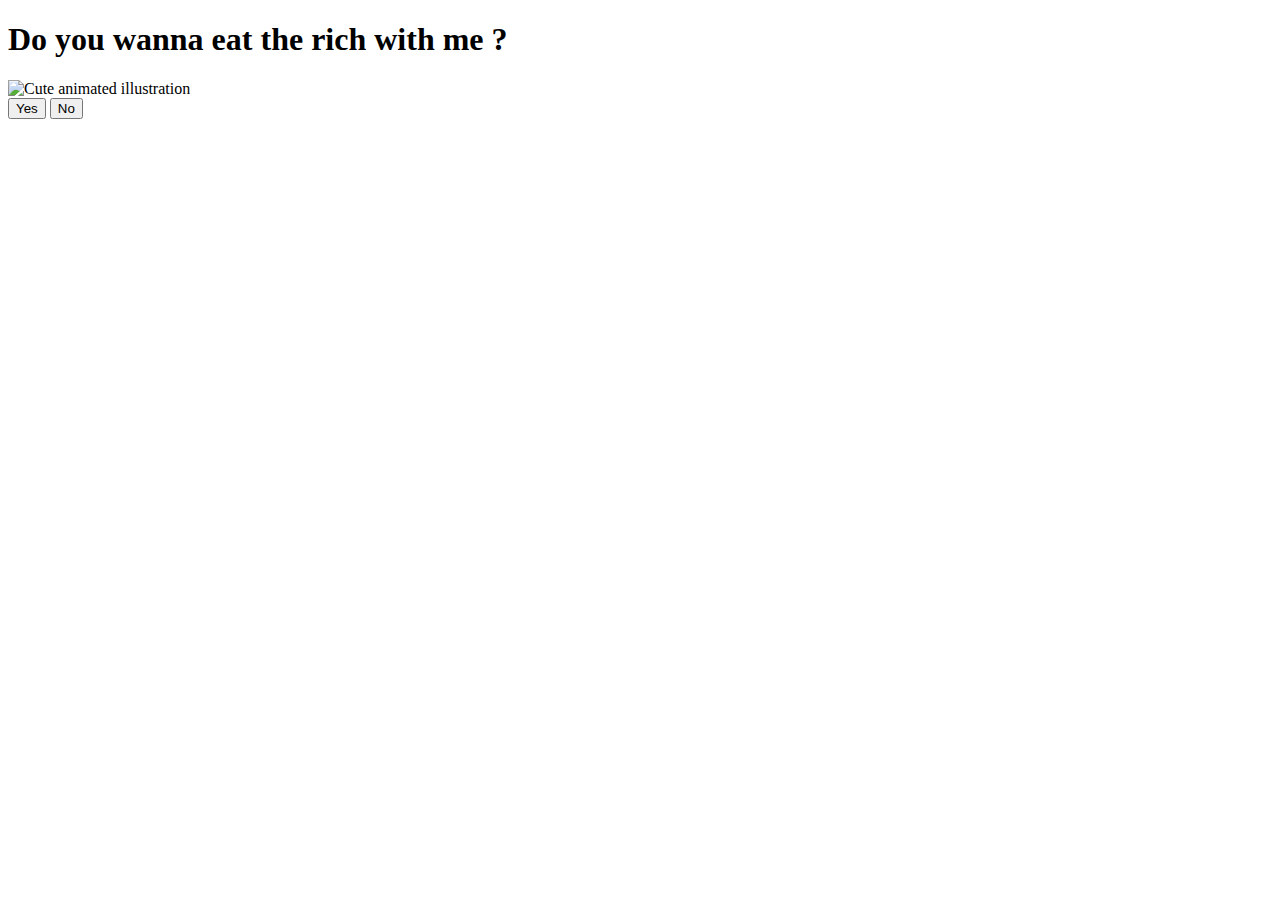
==== index.html @ 43010b02 "Rename index to index.html" ====
<!DOCTYPE html>
<html lang="en">
    <head>
        <link rel="stylesheet" href="./styles.css">
        
    </head> 
    <body>
        <div class="container">
            <div >
                <h1 class = "header_text">Do you wanna eat the rich with me ?</h1>
            </div>
            <div class="gif_container">
                <img src="" alt="Cute animated illustration">
            </div>
            <div class = "buttons">
                <button class="btn" id = "yesButton" onclick="nextPage()">Yes</button>
                <button class="btn" id="noButton" onmouseover="moveButton()" onclick="moveButton()">No</button>
                <script>
                    function nextPage() {
                        window.location.href = "yes.html";
                    }
                    
                    function moveButton() {
                        var x = Math.random() * (window.innerWidth - document.getElementById('noButton').offsetWidth);
                        var y = Math.random() * (window.innerHeight - document.getElementById('noButton').offsetHeight);
                        document.getElementById('noButton').style.left = `${x}px`;
                        document.getElementById('noButton').style.top = `${y}px`;
                    }
                </script> 
            </div>
        </div>
       
    </body> 
</html>
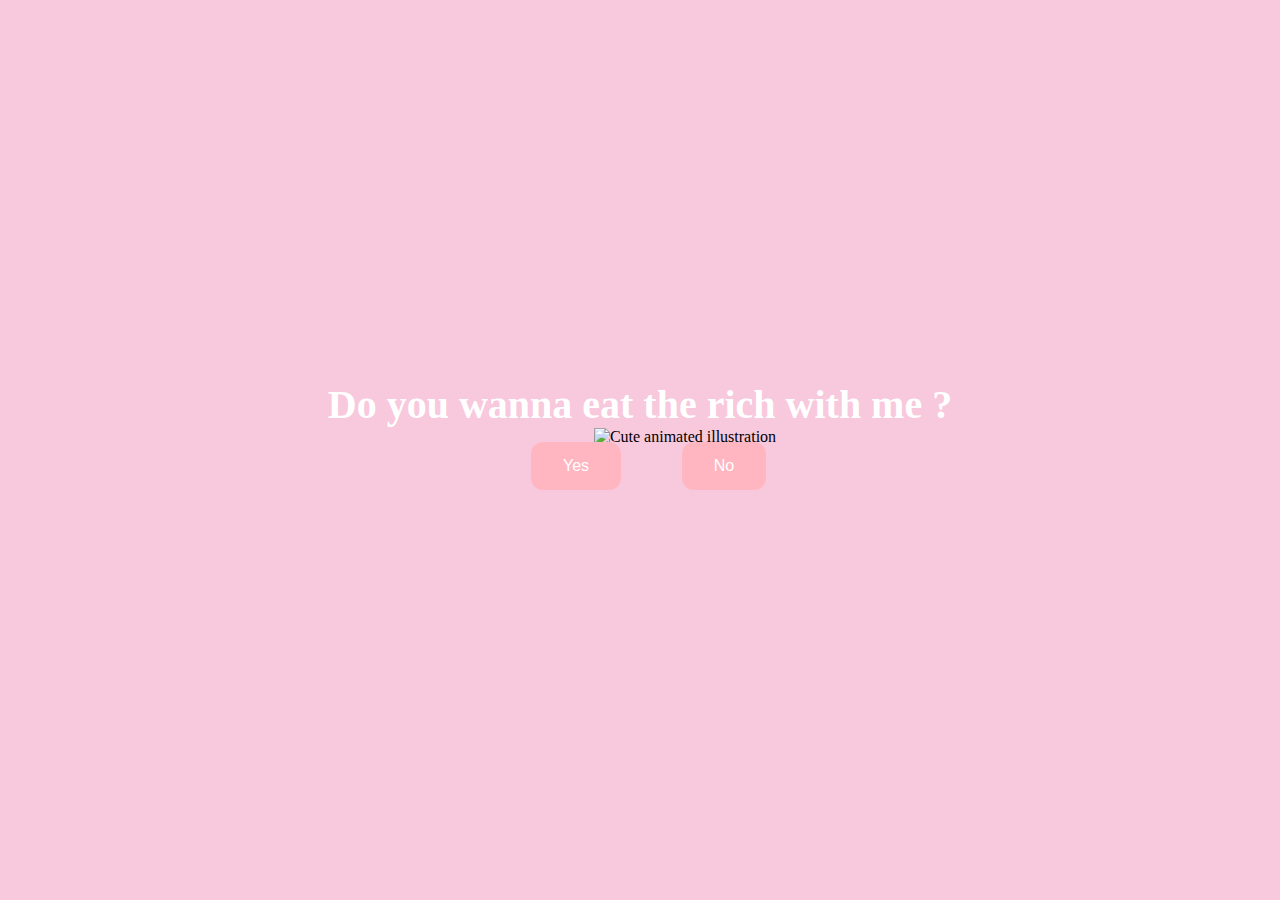
==== commit f02a4a00: "Update index.html" ====
--- a/index.html
+++ b/index.html
@@ -1,7 +1,7 @@
 <!DOCTYPE html>
 <html lang="en">
     <head>
-        <link rel="stylesheet" href="./styles.css">
+        <link rel="stylesheet" href="./style.css">
         
     </head> 
     <body>
--- a/style.css
+++ b/style.css
@@ -0,0 +1,58 @@
+body {
+    display: flex;
+    justify-content: center;
+    align-items: center;
+    height: 90vh;
+    background-color: #F8C8DC;
+}
+
+#noButton {
+    position: absolute;
+    margin-left: 150px;
+    transition: 0.5s;
+}
+
+#yesButton {
+    position: absolute;
+    margin-right: 150px;
+}
+
+.header_text {
+    font-family: 'Nunito';
+    font-size: 40px;
+    font-weight: bold;
+    color: white;
+    text-align: center;
+    margin-top: 20px;
+    margin-bottom: 0px;
+}
+
+.buttons {
+    display: flex;
+    flex-direction: row;
+    justify-content: center;
+    align-items: center;
+    margin-top: 20px;
+    margin-left: 20px;
+}
+
+.btn {
+    background-color: #FFB6C1;
+    color: white;
+    padding: 15px 32px;
+    text-align: center;
+    display: inline-block;
+    font-size: 16px;
+    margin: 4px 2px;
+    cursor: pointer;
+    border: none;
+    border-radius: 12px;
+    transition: background-color 0.3s ease;
+}
+
+.gif_container {
+    display: flex;
+    justify-content: center;
+    align-items: center;
+    margin-left: 90px;
+}
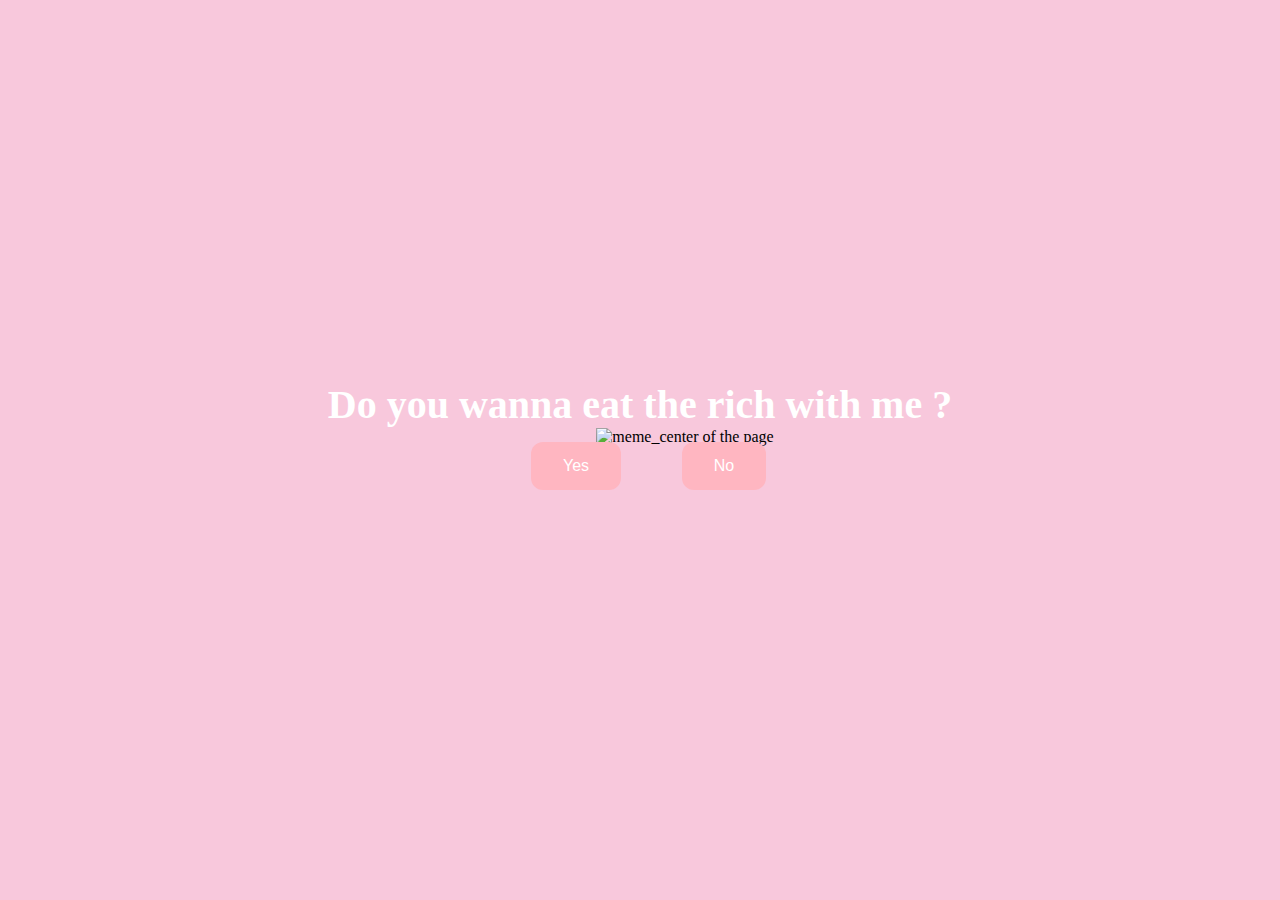
==== commit 06abe223: "Update index.html" ====
--- a/index.html
+++ b/index.html
@@ -10,7 +10,7 @@
                 <h1 class = "header_text">Do you wanna eat the rich with me ?</h1>
             </div>
             <div class="gif_container">
-                <img src="" alt="Cute animated illustration">
+                <img src="" alt="meme_center of the page">
             </div>
             <div class = "buttons">
                 <button class="btn" id = "yesButton" onclick="nextPage()">Yes</button>
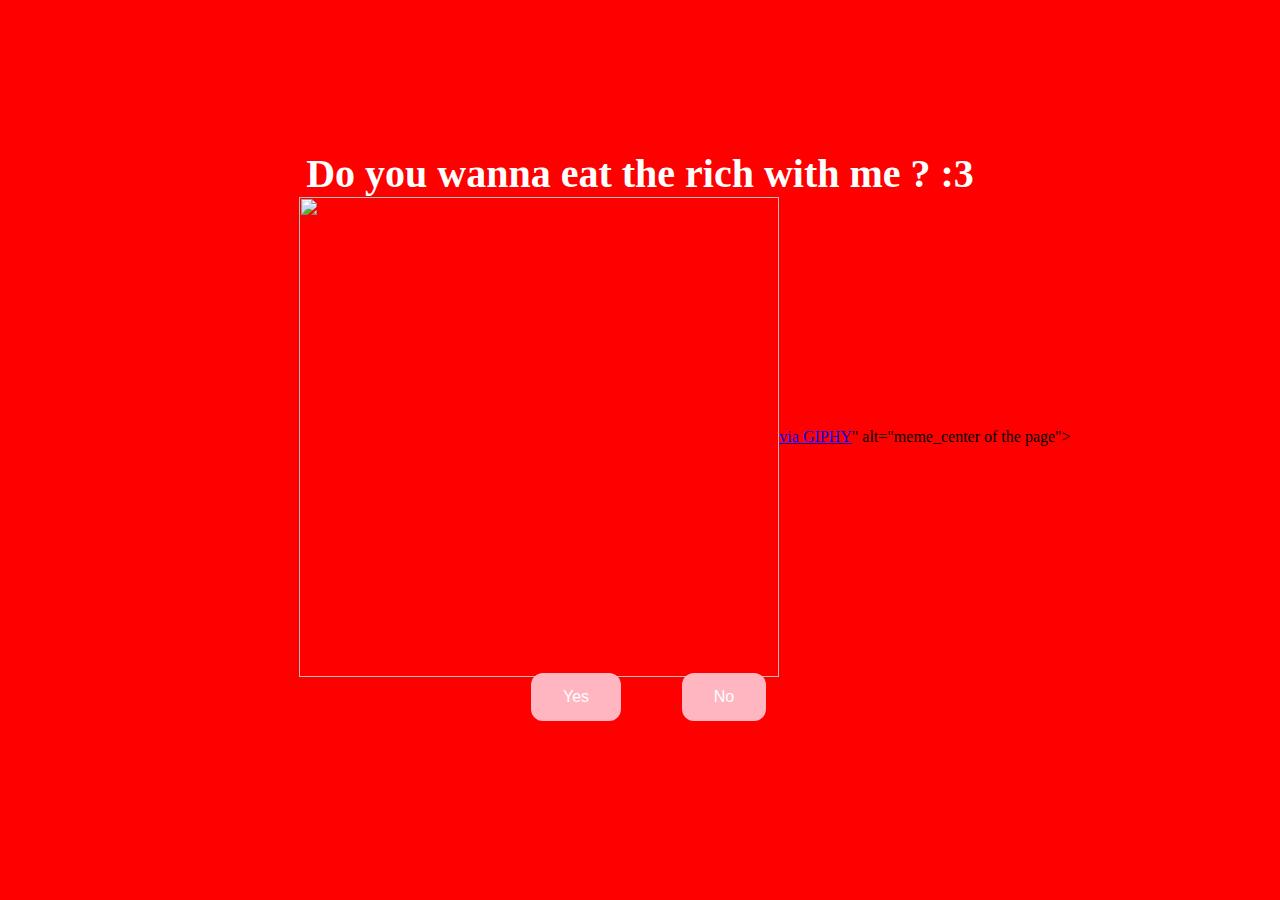
==== commit d0b0be37: "Update index.html" ====
--- a/index.html
+++ b/index.html
@@ -7,10 +7,10 @@
     <body>
         <div class="container">
             <div >
-                <h1 class = "header_text">Do you wanna eat the rich with me ?</h1>
+                <h1 class = "header_text">Do you wanna eat the rich with me ? :3</h1>
             </div>
             <div class="gif_container">
-                <img src="" alt="meme_center of the page">
+                <img src="<iframe src="https://giphy.com/embed/nCrUTDvTMTqrt2BTIK" width="480" height="480" frameBorder="0" class="giphy-embed" allowFullScreen></iframe><p><a href="https://giphy.com/gifs/HollerStudios-lion-lamb-lio-and-lam-nCrUTDvTMTqrt2BTIK">via GIPHY</a></p>" alt="meme_center of the page">
             </div>
             <div class = "buttons">
                 <button class="btn" id = "yesButton" onclick="nextPage()">Yes</button>
--- a/style.css
+++ b/style.css
@@ -3,7 +3,7 @@
     justify-content: center;
     align-items: center;
     height: 90vh;
-    background-color: #F8C8DC;
+    background-color: #FF0000;
 }
 
 #noButton {
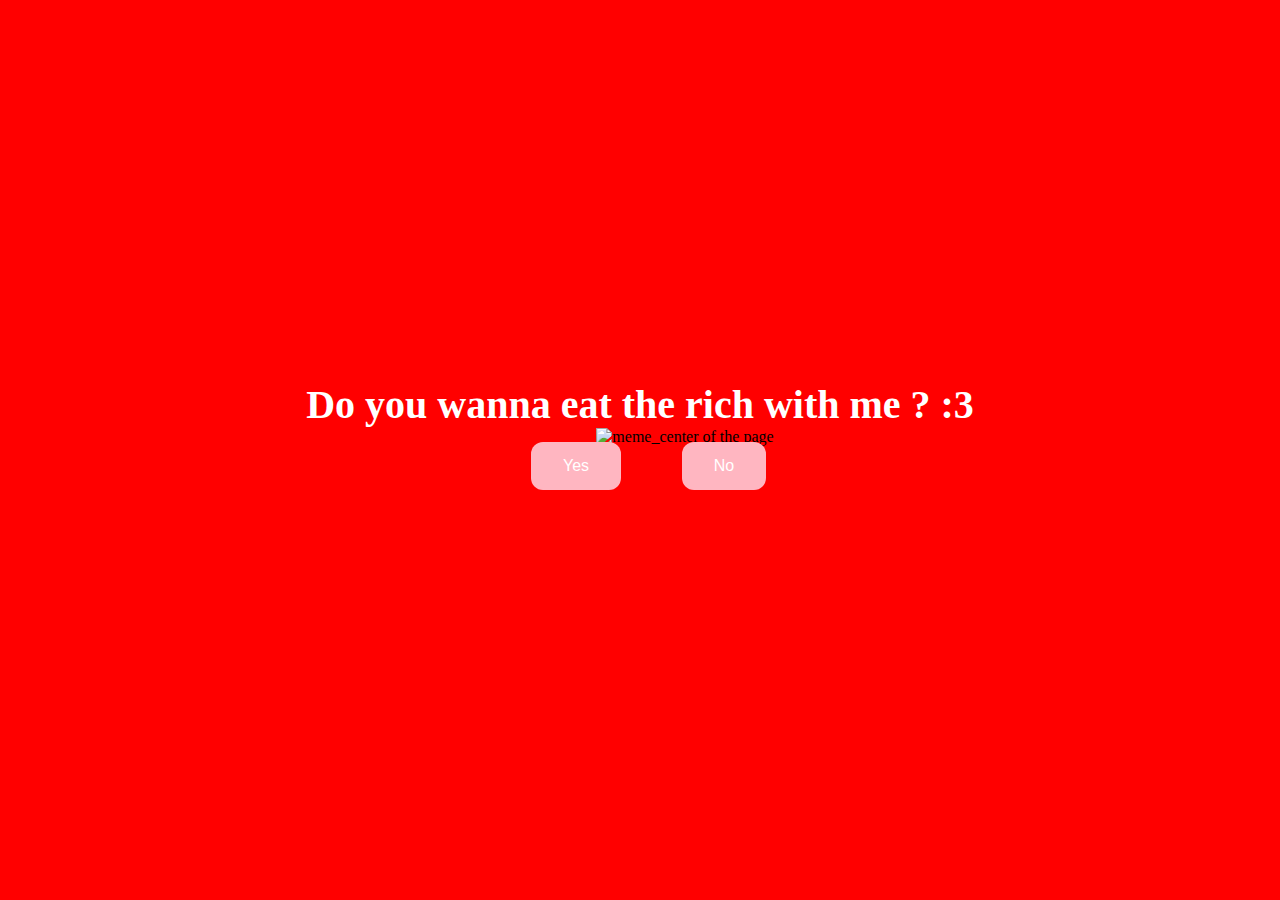
==== commit a17b6797: "Update index.html" ====
--- a/index.html
+++ b/index.html
@@ -10,7 +10,7 @@
                 <h1 class = "header_text">Do you wanna eat the rich with me ? :3</h1>
             </div>
             <div class="gif_container">
-                <img src="<iframe src="https://giphy.com/embed/nCrUTDvTMTqrt2BTIK" width="480" height="480" frameBorder="0" class="giphy-embed" allowFullScreen></iframe><p><a href="https://giphy.com/gifs/HollerStudios-lion-lamb-lio-and-lam-nCrUTDvTMTqrt2BTIK">via GIPHY</a></p>" alt="meme_center of the page">
+                <img src="<iframe src="https://media3.giphy.com/media/nCrUTDvTMTqrt2BTIK/giphy.gif?cid=ecf05e474yjzen16wh96bpucxijn2uvjpipdhsrdyowcjjhe&ep=v1_gifs_search&rid=giphy.gif&ct=g" alt="meme_center of the page">
             </div>
             <div class = "buttons">
                 <button class="btn" id = "yesButton" onclick="nextPage()">Yes</button>
